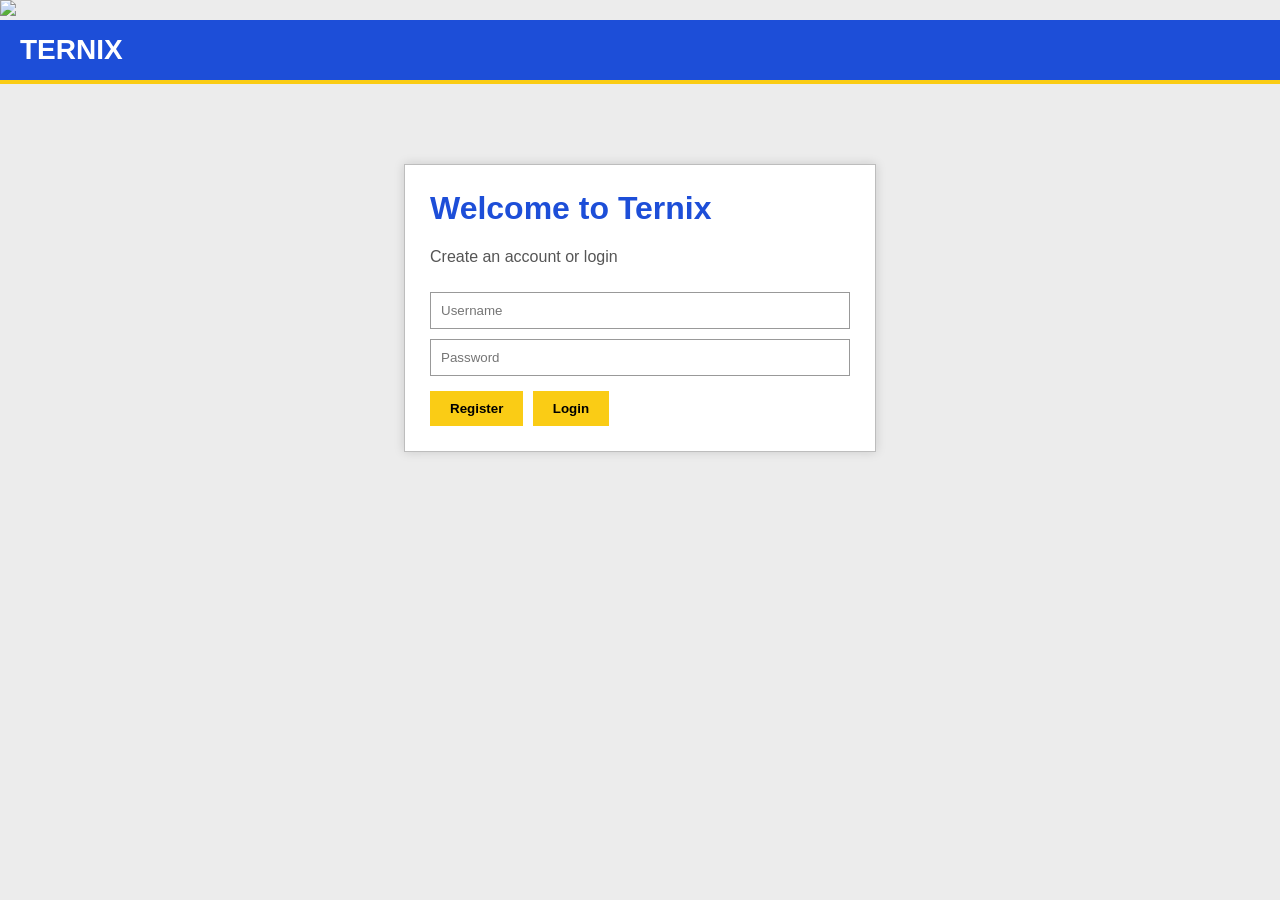
==== index.html @ c8b84a8d "Update index.html" ====
<!DOCTYPE html>
<img src="ternix-logo.png" id="logo">
<html lang="ru">
<head>
<meta charset="UTF-8">
<meta name="viewport" content="width=device-width, initial-scale=1.0">
<title>Ternix</title>

<link rel="stylesheet" href="styles.css">

</head>
<body>

<div class="topbar">
    <div class="logo">TERNIX</div>
</div>

<div class="login-box">

    <h1>Welcome to Ternix</h1>
    <p>Create an account or login</p>

    <input id="user" placeholder="Username">

    <input id="pass" type="password" placeholder="Password">

    <div class="buttons">
        <button onclick="register()">Register</button>
        <button onclick="login()">Login</button>
    </div>

</div>

<script src="auth.js"></script>

</body>
</html>
---- styles.css ----
body{
    margin:0;
    font-family:Verdana,Arial,sans-serif;
    background:#ececec;
}

.topbar{
    height:60px;
    background:#1d4ed8;
    border-bottom:4px solid #facc15;
    display:flex;
    align-items:center;
    padding-left:20px;
}

.logo{
    color:white;
    font-size:28px;
    font-weight:bold;
}

.login-box{
    width:420px;
    background:white;
    margin:80px auto;
    padding:25px;
    border:1px solid #bdbdbd;
    box-shadow:0 0 10px rgba(0,0,0,0.15);
}

.login-box h1{
    margin-top:0;
    color:#1d4ed8;
}

.login-box p{
    color:#555;
}

.login-box input{
    width:100%;
    box-sizing:border-box;
    padding:10px;
    margin-top:10px;
    border:1px solid #999;
}

.buttons{
    margin-top:15px;
}

.buttons button{
    background:#facc15;
    border:none;
    padding:10px 20px;
    cursor:pointer;
    font-weight:bold;
    margin-right:5px;
}

.buttons button:hover{
    background:#eab308;
}
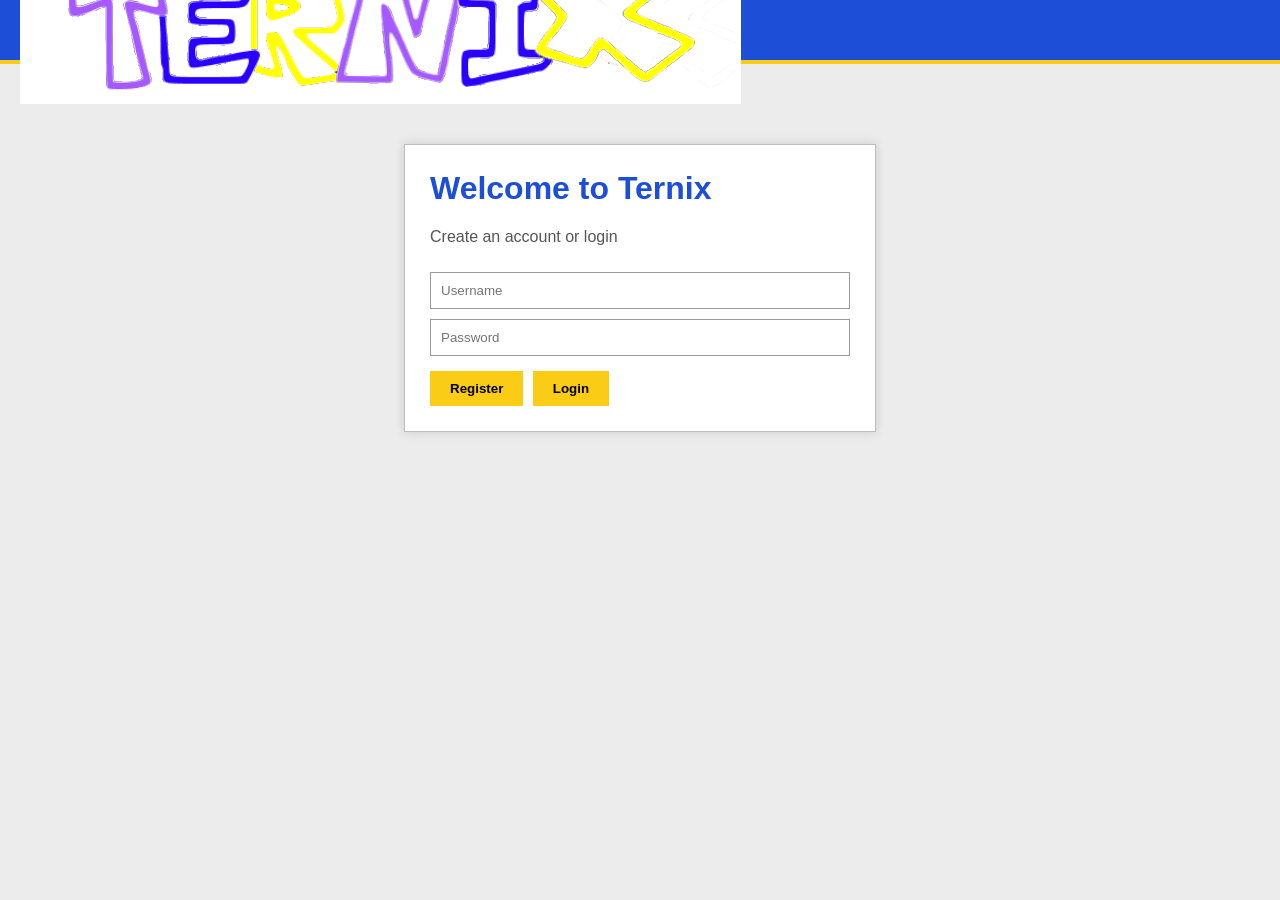
==== commit a107c654: "Update index.html" ====
--- a/index.html
+++ b/index.html
@@ -1,5 +1,4 @@
 <!DOCTYPE html>
-<img src="ternix-logo.png" id="logo">
 <html lang="ru">
 <head>
 <meta charset="UTF-8">
@@ -12,7 +11,7 @@
 <body>
 
 <div class="topbar">
-    <div class="logo">TERNIX</div>
+    <img src="ternix-logo.png" class="logo-image">
 </div>
 
 <div class="login-box">
--- a/styles.css
+++ b/styles.css
@@ -61,3 +61,9 @@
 .buttons button:hover{
     background:#eab308;
 }
+#logo{
+display:block;
+margin:20px auto;
+width:500px;
+max-width:95%;
+}
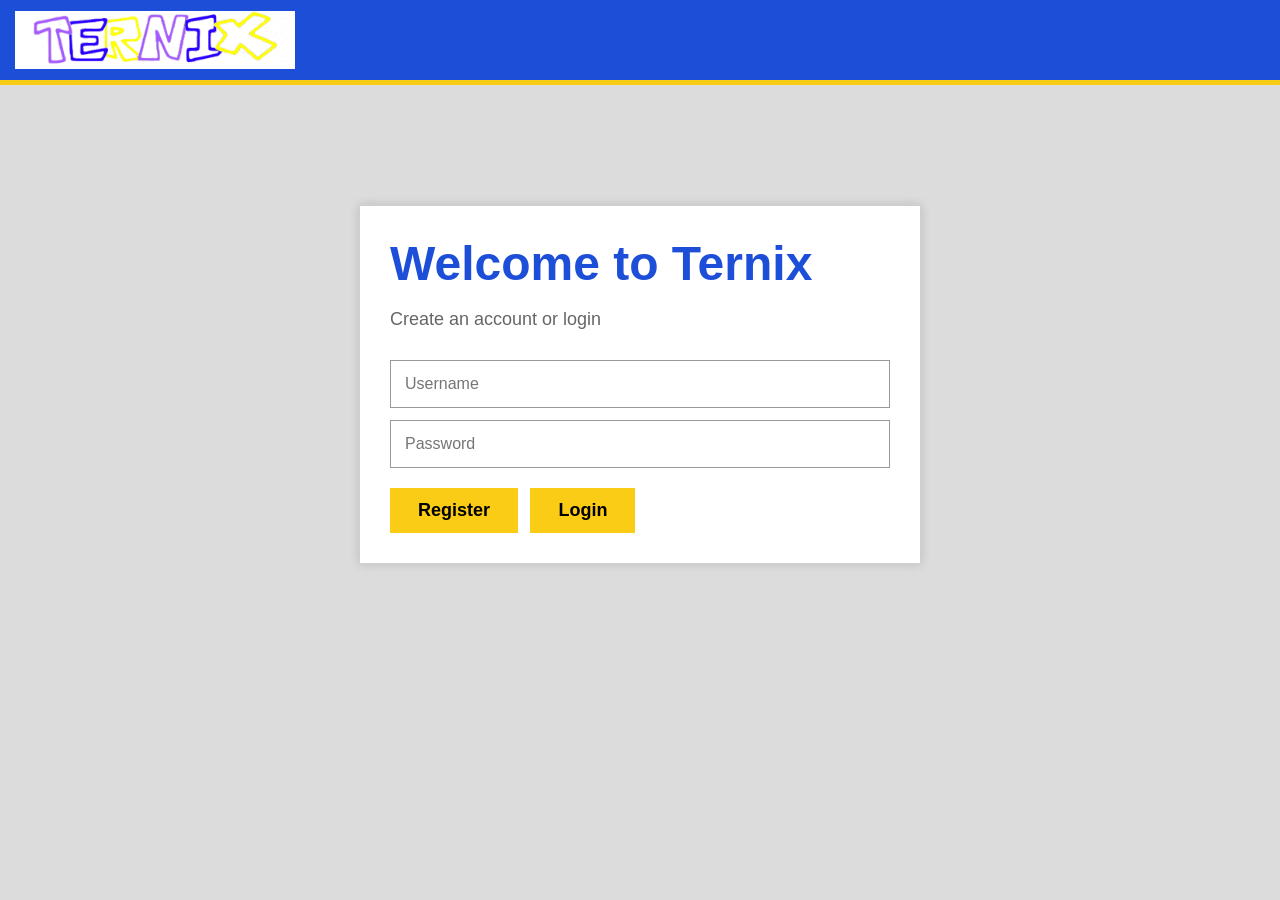
==== commit ad5538ff: "Update index.html" ====
--- a/index.html
+++ b/index.html
@@ -6,14 +6,13 @@
 <title>Ternix</title>
 
 <link rel="stylesheet" href="styles.css">
-
 </head>
 <body>
 
 <div class="topbar">
-    <img src="ternix-logo.png" class="logo-image">
+    <img src="ternix-logo.png" id="logo">
 </div>
-
+    
 <div class="login-box">
 
     <h1>Welcome to Ternix</h1>
--- a/styles.css
+++ b/styles.css
@@ -1,69 +1,144 @@
 body{
     margin:0;
     font-family:Verdana,Arial,sans-serif;
-    background:#ececec;
+    background:#dcdcdc;
 }
 
+/* Верхняя синяя панель */
+
 .topbar{
-    height:60px;
+    height:80px;
     background:#1d4ed8;
-    border-bottom:4px solid #facc15;
+    border-bottom:5px solid #facc15;
     display:flex;
     align-items:center;
-    padding-left:20px;
+    justify-content:flex-start;
+    padding-left:15px;
 }
 
-.logo{
-    color:white;
-    font-size:28px;
-    font-weight:bold;
+/* Логотип */
+
+#logo{
+    width:280px;
+    height:auto;
+    display:block;
 }
 
+/* Окно логина */
+
 .login-box{
-    width:420px;
+    width:500px;
+    max-width:90%;
     background:white;
-    margin:80px auto;
-    padding:25px;
-    border:1px solid #bdbdbd;
+    margin:120px auto;
+    padding:30px;
+    border:1px solid #cfcfcf;
     box-shadow:0 0 10px rgba(0,0,0,0.15);
 }
 
 .login-box h1{
-    margin-top:0;
+    margin:0 0 15px 0;
     color:#1d4ed8;
+    font-size:48px;
+    white-space:nowrap; /* Welcome to Ternix в одну строку */
 }
 
 .login-box p{
-    color:#555;
+    color:#666;
+    font-size:18px;
 }
 
 .login-box input{
     width:100%;
     box-sizing:border-box;
-    padding:10px;
-    margin-top:10px;
+    padding:14px;
+    margin-top:12px;
     border:1px solid #999;
+    font-size:16px;
 }
 
 .buttons{
-    margin-top:15px;
+    margin-top:20px;
 }
 
 .buttons button{
     background:#facc15;
     border:none;
-    padding:10px 20px;
+    padding:12px 28px;
+    font-size:18px;
+    font-weight:bold;
     cursor:pointer;
-    font-weight:bold;
-    margin-right:5px;
+    margin-right:8px;
 }
 
 .buttons button:hover{
     background:#eab308;
 }
-#logo{
-display:block;
-margin:20px auto;
-width:500px;
-max-width:95%;
+
+/* HOME PAGE */
+
+.home-wrapper{
+    width:1100px;
+    max-width:95%;
+    margin:30px auto;
 }
+
+.user-panel{
+    background:white;
+    border:1px solid #bdbdbd;
+    padding:15px;
+    margin-bottom:20px;
+}
+
+.user-panel h2{
+    margin:0;
+    color:#1d4ed8;
+}
+
+.games-title{
+    font-size:24px;
+    margin-bottom:15px;
+}
+
+.game-card{
+    background:white;
+    border:1px solid #bdbdbd;
+    width:350px;
+    overflow:hidden;
+}
+
+.game-banner{
+    height:180px;
+    background:linear-gradient(
+        135deg,
+        #1d4ed8,
+        #3b82f6
+    );
+    display:flex;
+    justify-content:center;
+    align-items:center;
+    color:white;
+    font-size:34px;
+    font-weight:bold;
+}
+
+.game-info{
+    padding:15px;
+}
+
+.play-btn{
+    background:#facc15;
+    border:none;
+    padding:12px 25px;
+    font-weight:bold;
+    cursor:pointer;
+}
+
+.logout-btn{
+    float:right;
+    background:#ef4444;
+    color:white;
+    border:none;
+    padding:10px 15px;
+    cursor:pointer;
+}
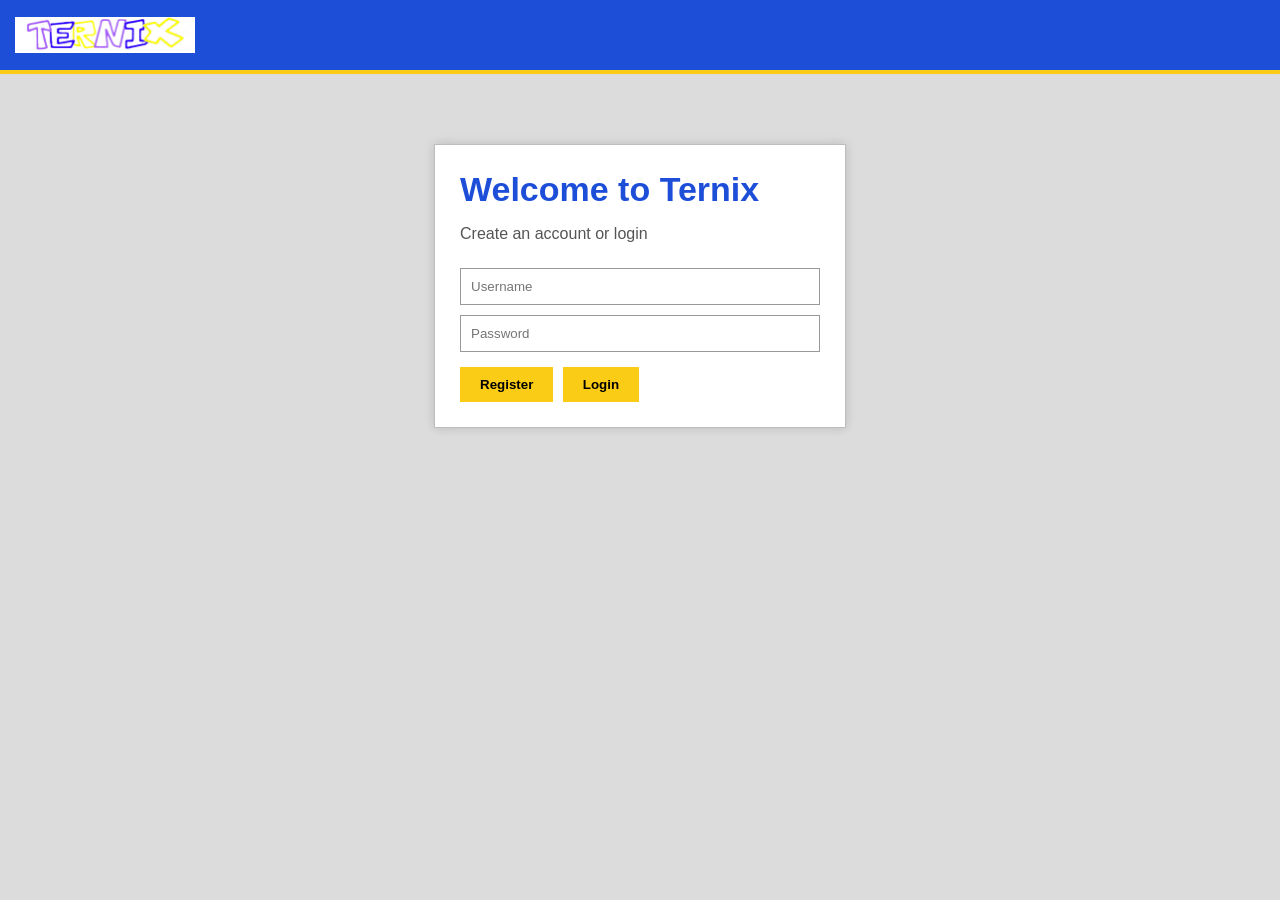
==== commit cb07bfd4: "Update index.html" ====
--- a/index.html
+++ b/index.html
@@ -6,16 +6,18 @@
 <title>Ternix</title>
 
 <link rel="stylesheet" href="styles.css">
+
 </head>
 <body>
 
 <div class="topbar">
     <img src="ternix-logo.png" id="logo">
 </div>
-    
+
 <div class="login-box">
 
     <h1>Welcome to Ternix</h1>
+
     <p>Create an account or login</p>
 
     <input id="user" placeholder="Username">
--- a/styles.css
+++ b/styles.css
@@ -4,71 +4,68 @@
     background:#dcdcdc;
 }
 
-/* Верхняя синяя панель */
+/* Верхняя панель */
 
 .topbar{
-    height:80px;
+    height:70px;
     background:#1d4ed8;
-    border-bottom:5px solid #facc15;
+    border-bottom:4px solid #facc15;
     display:flex;
     align-items:center;
-    justify-content:flex-start;
     padding-left:15px;
 }
 
 /* Логотип */
 
 #logo{
-    width:280px;
+    width:180px;
     height:auto;
     display:block;
 }
 
-/* Окно логина */
+/* Логин */
 
 .login-box{
-    width:500px;
-    max-width:90%;
+    width:360px;
     background:white;
-    margin:120px auto;
-    padding:30px;
-    border:1px solid #cfcfcf;
+    margin:70px auto;
+    padding:25px;
+    border:1px solid #bdbdbd;
     box-shadow:0 0 10px rgba(0,0,0,0.15);
 }
 
 .login-box h1{
-    margin:0 0 15px 0;
+    margin-top:0;
+    margin-bottom:10px;
     color:#1d4ed8;
-    font-size:48px;
-    white-space:nowrap; /* Welcome to Ternix в одну строку */
+    font-size:34px;
+    white-space:nowrap;
 }
 
 .login-box p{
-    color:#666;
-    font-size:18px;
+    color:#555;
+    margin-bottom:15px;
 }
 
 .login-box input{
     width:100%;
     box-sizing:border-box;
-    padding:14px;
-    margin-top:12px;
+    padding:10px;
+    margin-top:10px;
     border:1px solid #999;
-    font-size:16px;
 }
 
 .buttons{
-    margin-top:20px;
+    margin-top:15px;
 }
 
 .buttons button{
     background:#facc15;
     border:none;
-    padding:12px 28px;
-    font-size:18px;
+    padding:10px 20px;
+    cursor:pointer;
     font-weight:bold;
-    cursor:pointer;
-    margin-right:8px;
+    margin-right:5px;
 }
 
 .buttons button:hover{
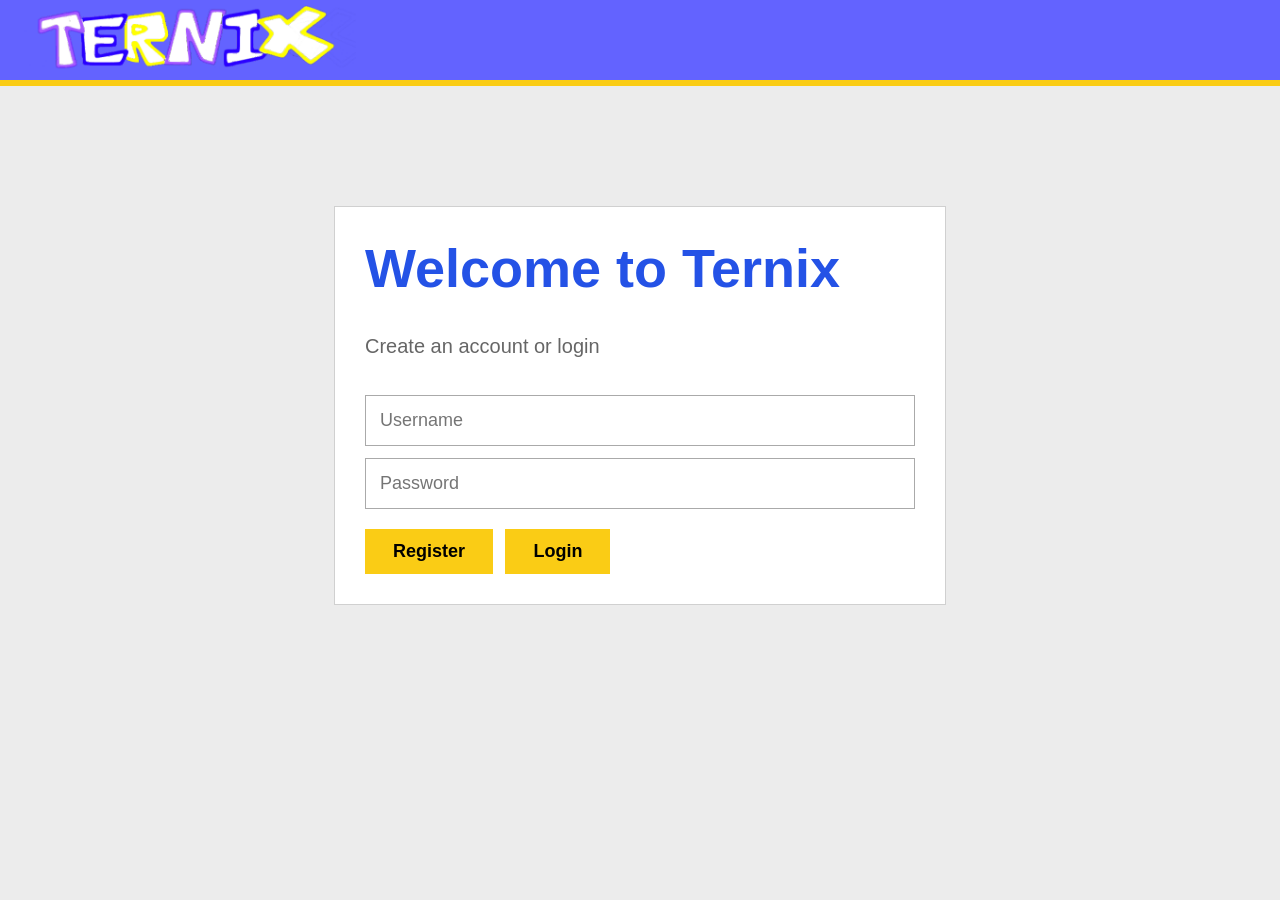
==== commit cd360b92: "Update index.html" ====
--- a/index.html
+++ b/index.html
@@ -11,13 +11,12 @@
 <body>
 
 <div class="topbar">
-    <img src="ternix-logo.png" id="logo">
+    <img src="Ternix.logo.png" class="logo-image">
 </div>
 
 <div class="login-box">
 
     <h1>Welcome to Ternix</h1>
-
     <p>Create an account or login</p>
 
     <input id="user" placeholder="Username">
--- a/styles.css
+++ b/styles.css
@@ -1,78 +1,83 @@
 body{
     margin:0;
     font-family:Verdana,Arial,sans-serif;
-    background:#dcdcdc;
+    background:#ececec;
 }
 
-/* Верхняя панель */
+/* ВЕРХНЯЯ ПАНЕЛЬ */
 
 .topbar{
-    height:70px;
-    background:#1d4ed8;
-    border-bottom:4px solid #facc15;
+    height:80px;
+    background:#6363FF;
+    border-bottom:6px solid #facc15;
     display:flex;
     align-items:center;
     padding-left:15px;
 }
 
-/* Логотип */
-
-#logo{
-    width:180px;
-    height:auto;
-    display:block;
+.logo-image{
+    height:70px;
+    width:auto;
 }
 
-/* Логин */
+/* ЛОГИН */
 
 .login-box{
-    width:360px;
+    width:550px;
+    max-width:90%;
     background:white;
-    margin:70px auto;
-    padding:25px;
-    border:1px solid #bdbdbd;
-    box-shadow:0 0 10px rgba(0,0,0,0.15);
+    margin:120px auto;
+    padding:30px;
+    border:1px solid #d0d0d0;
 }
 
 .login-box h1{
     margin-top:0;
-    margin-bottom:10px;
-    color:#1d4ed8;
-    font-size:34px;
-    white-space:nowrap;
+    color:#2452e6;
+    font-size:54px;
+    font-weight:bold;
 }
 
 .login-box p{
-    color:#555;
-    margin-bottom:15px;
+    color:#666;
+    font-size:20px;
+    margin-bottom:25px;
 }
 
 .login-box input{
     width:100%;
     box-sizing:border-box;
-    padding:10px;
-    margin-top:10px;
-    border:1px solid #999;
+    padding:14px;
+    margin-top:12px;
+    border:1px solid #aaa;
+    font-size:18px;
 }
 
 .buttons{
-    margin-top:15px;
+    margin-top:20px;
 }
 
 .buttons button{
     background:#facc15;
     border:none;
-    padding:10px 20px;
+    padding:12px 28px;
     cursor:pointer;
     font-weight:bold;
-    margin-right:5px;
+    font-size:18px;
+    margin-right:8px;
 }
 
 .buttons button:hover{
     background:#eab308;
 }
 
-/* HOME PAGE */
+.logo{
+    color:white;
+    font-size:28px;
+    font-weight:bold;
+}
+
+/* HOME */
 
 .home-wrapper{
     width:1100px;
@@ -89,7 +94,7 @@
 
 .user-panel h2{
     margin:0;
-    color:#1d4ed8;
+    color:#2452e6;
 }
 
 .games-title{
@@ -106,11 +111,7 @@
 
 .game-banner{
     height:180px;
-    background:linear-gradient(
-        135deg,
-        #1d4ed8,
-        #3b82f6
-    );
+    background:#6363FF;
     display:flex;
     justify-content:center;
     align-items:center;
@@ -131,6 +132,10 @@
     cursor:pointer;
 }
 
+.play-btn:hover{
+    background:#eab308;
+}
+
 .logout-btn{
     float:right;
     background:#ef4444;
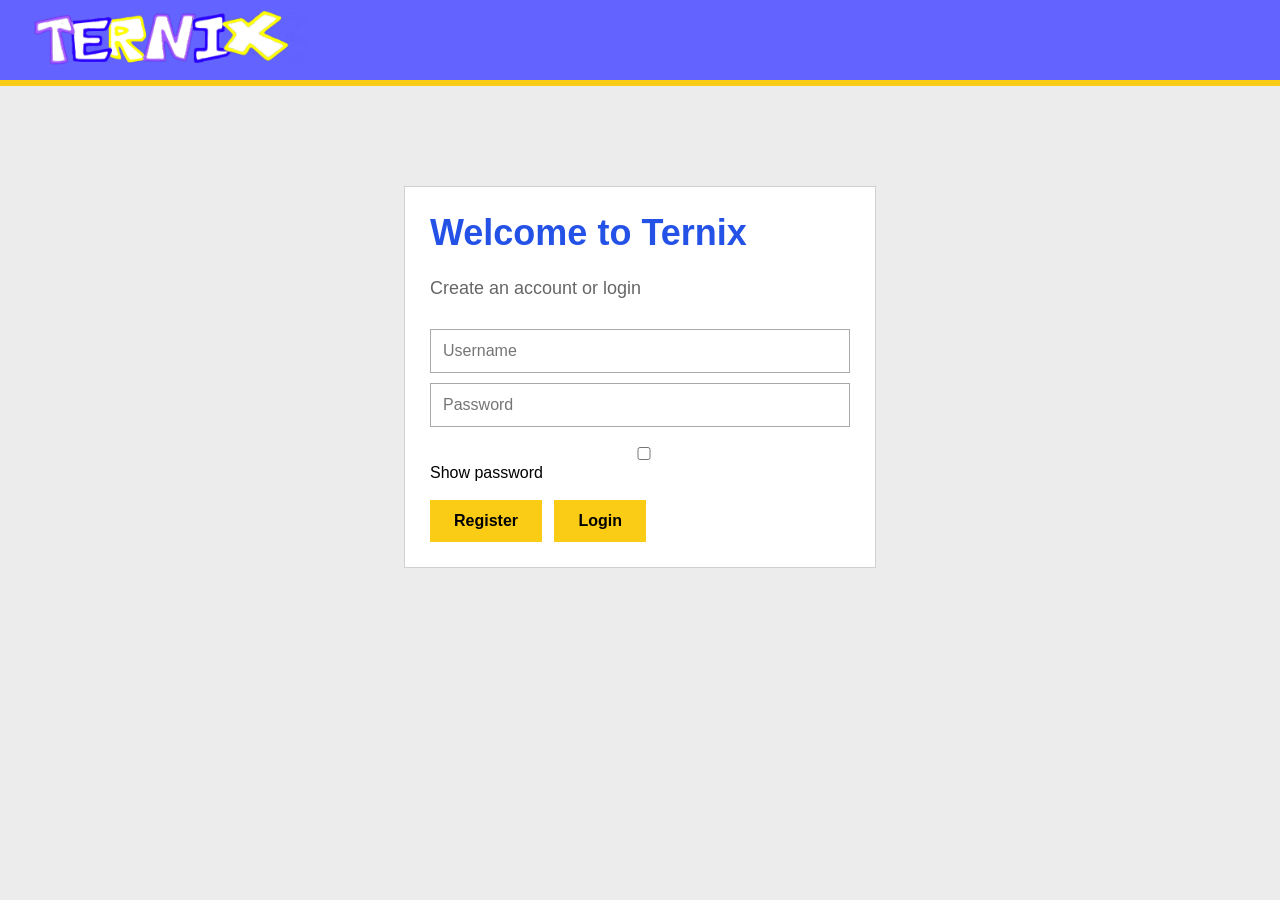
==== commit 475f1ba2: "Update index.html" ====
--- a/index.html
+++ b/index.html
@@ -21,7 +21,12 @@
 
     <input id="user" placeholder="Username">
 
-    <input id="pass" type="password" placeholder="Password">
+ <input id="pass" type="password" placeholder="Password">
+
+<label style="display:block;margin-top:10px;">
+<input type="checkbox" id="showPass">
+ Show password
+</label>
 
     <div class="buttons">
         <button onclick="register()">Register</button>
--- a/styles.css
+++ b/styles.css
@@ -4,7 +4,7 @@
     background:#ececec;
 }
 
-/* ВЕРХНЯЯ ПАНЕЛЬ */
+/* ВЕРХ */
 
 .topbar{
     height:80px;
@@ -16,65 +16,60 @@
 }
 
 .logo-image{
-    height:70px;
+    height:60px;
     width:auto;
 }
 
 /* ЛОГИН */
 
 .login-box{
-    width:550px;
+    width:420px;
     max-width:90%;
     background:white;
-    margin:120px auto;
-    padding:30px;
+    margin:100px auto;
+    padding:25px;
     border:1px solid #d0d0d0;
 }
 
 .login-box h1{
     margin-top:0;
     color:#2452e6;
-    font-size:54px;
+    font-size:36px;
     font-weight:bold;
+    white-space:nowrap;
 }
 
 .login-box p{
     color:#666;
-    font-size:20px;
-    margin-bottom:25px;
+    font-size:18px;
+    margin-bottom:20px;
 }
 
 .login-box input{
     width:100%;
     box-sizing:border-box;
-    padding:14px;
-    margin-top:12px;
+    padding:12px;
+    margin-top:10px;
     border:1px solid #aaa;
-    font-size:18px;
+    font-size:16px;
 }
 
 .buttons{
-    margin-top:20px;
+    margin-top:18px;
 }
 
 .buttons button{
     background:#facc15;
     border:none;
-    padding:12px 28px;
+    padding:12px 24px;
     cursor:pointer;
     font-weight:bold;
-    font-size:18px;
+    font-size:16px;
     margin-right:8px;
 }
 
 .buttons button:hover{
     background:#eab308;
-}
-
-.logo{
-    color:white;
-    font-size:28px;
-    font-weight:bold;
 }
 
 /* HOME */
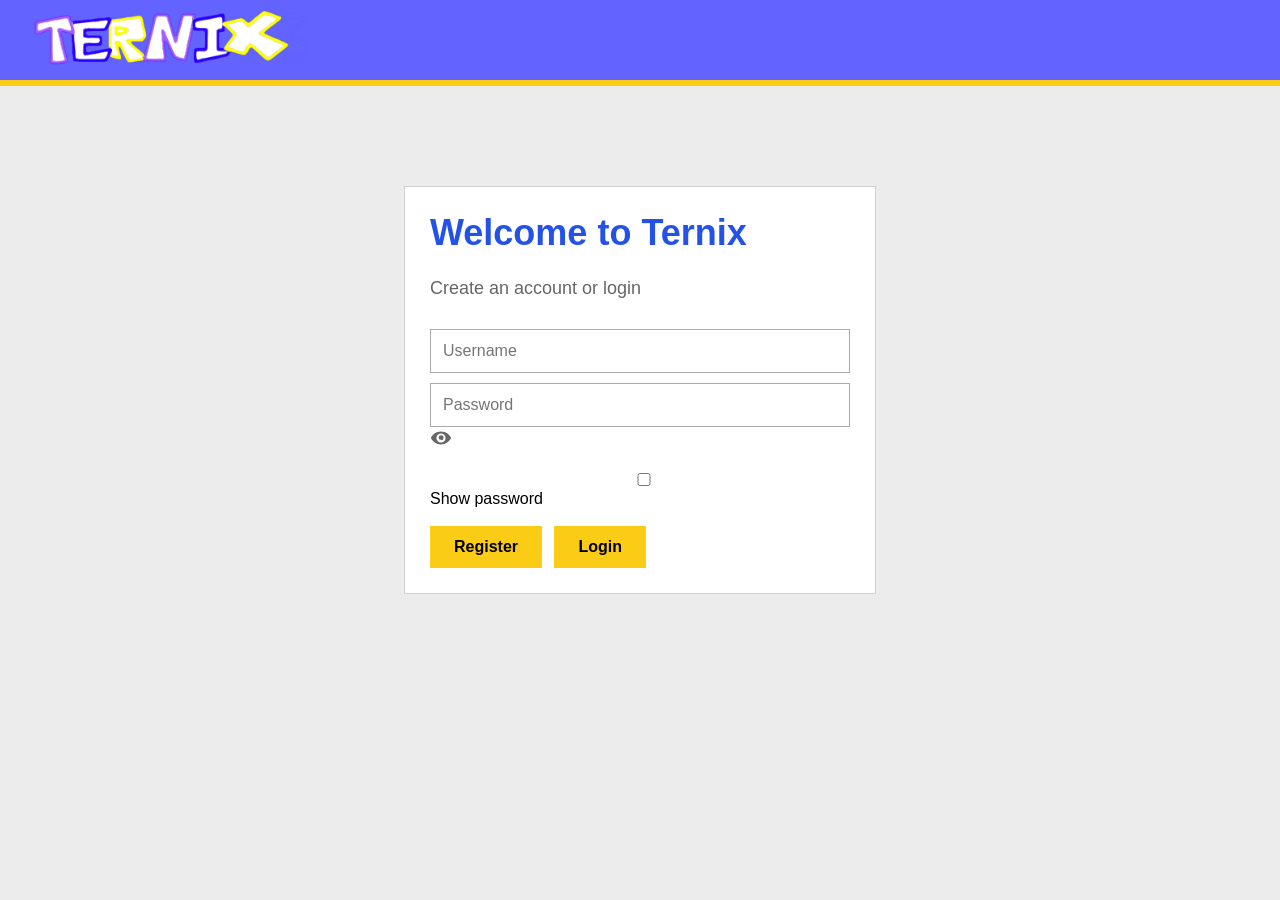
==== commit fae0e690: "Update index.html" ====
--- a/index.html
+++ b/index.html
@@ -21,8 +21,27 @@
 
     <input id="user" placeholder="Username">
 
- <input id="pass" type="password" placeholder="Password">
+ <div class="password-box">
 
+<input
+id="pass"
+type="password"
+placeholder="Password">
+
+<svg
+id="togglePass"
+viewBox="0 0 24 24"
+width="22"
+height="22">
+
+<path
+fill="#666"
+d="M12 5C7 5 2.73 8.11 1 12c1.73 3.89 6 7 11 7s9.27-3.11 11-7c-1.73-3.89-6-7-11-7zm0 12a5 5 0 1 1 0-10 5 5 0 0 1 0 10zm0-2.5A2.5 2.5 0 1 0 12 9a2.5 2.5 0 0 0 0 5z"/>
+
+</svg>
+
+</div>
+    
 <label style="display:block;margin-top:10px;">
 <input type="checkbox" id="showPass">
  Show password
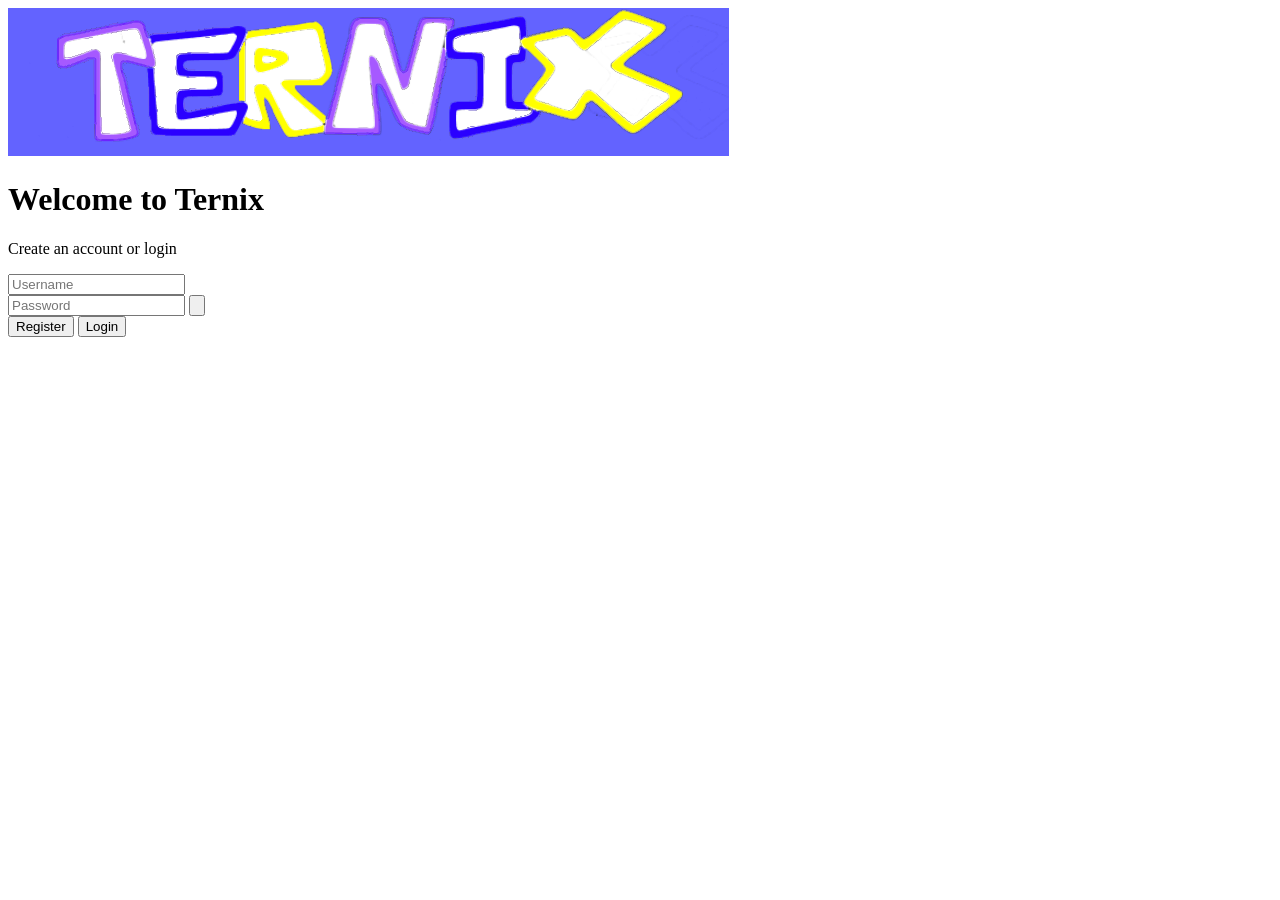
==== commit f57cdd64: "Update index.html" ====
--- a/index.html
+++ b/index.html
@@ -1,8 +1,10 @@
 <!DOCTYPE html>
 <html lang="ru">
 <head>
+
 <meta charset="UTF-8">
 <meta name="viewport" content="width=device-width, initial-scale=1.0">
+
 <title>Ternix</title>
 
 <link rel="stylesheet" href="styles.css">
@@ -11,46 +13,65 @@
 <body>
 
 <div class="topbar">
-    <img src="Ternix.logo.png" class="logo-image">
+
+<img
+src="Ternix.logo.png"
+class="logo-image">
+
 </div>
 
 <div class="login-box">
 
-    <h1>Welcome to Ternix</h1>
-    <p>Create an account or login</p>
+<h1>Welcome to Ternix</h1>
 
-    <input id="user" placeholder="Username">
+<p>Create an account or login</p>
 
- <div class="password-box">
+<input
+id="user"
+type="text"
+placeholder="Username"
+autocomplete="off">
+
+<div class="password-box">
 
 <input
 id="pass"
 type="password"
-placeholder="Password">
+placeholder="Password"
+autocomplete="off">
+
+<button
+type="button"
+id="togglePassword"
+class="eye-button">
 
 <svg
-id="togglePass"
-viewBox="0 0 24 24"
-width="22"
-height="22">
+id="eyeIcon"
+xmlns="http://www.w3.org/2000/svg"
+viewBox="0 0 24 24">
 
 <path
-fill="#666"
-d="M12 5C7 5 2.73 8.11 1 12c1.73 3.89 6 7 11 7s9.27-3.11 11-7c-1.73-3.89-6-7-11-7zm0 12a5 5 0 1 1 0-10 5 5 0 0 1 0 10zm0-2.5A2.5 2.5 0 1 0 12 9a2.5 2.5 0 0 0 0 5z"/>
+id="eyePath"
+fill="currentColor"
+d="M12 5C7 5 2.7 8.1 1 12c1.7 3.9 6 7 11 7s9.3-3.1 11-7c-1.7-3.9-6-7-11-7zm0 11a4 4 0 1 1 0-8 4 4 0 0 1 0 8zm0-2.2A1.8 1.8 0 1 0 12 10a1.8 1.8 0 0 0 0 3.6"/>
 
 </svg>
 
+</button>
+
 </div>
-    
-<label style="display:block;margin-top:10px;">
-<input type="checkbox" id="showPass">
- Show password
-</label>
 
-    <div class="buttons">
-        <button onclick="register()">Register</button>
-        <button onclick="login()">Login</button>
-    </div>
+<div class="buttons">
+
+<button onclick="register()">
+Register
+</button>
+
+<button onclick="login()">
+Login
+</button>
+
+</div>
 
 </div>
 
--- a/styles.css
+++ b/styles.css
@@ -1,141 +1,171 @@
-body{
-    margin:0;
-    font-family:Verdana,Arial,sans-serif;
-    background:#ececec;
+const userInput = document.getElementById("user");
+const passInput = document.getElementById("pass");
+
+/* ---------- HELPERS ---------- */
+
+function clearErrors(){
+
+userInput.value = "";
+passInput.value = "";
+
+userInput.placeholder = "Username";
+passInput.placeholder = "Password";
+
+userInput.style.color = "";
+passInput.style.color = "";
+
 }
 
-/* ВЕРХ */
+userInput.addEventListener("focus", clearErrors);
+passInput.addEventListener("focus", clearErrors);
 
-.topbar{
-    height:80px;
-    background:#6363FF;
-    border-bottom:6px solid #facc15;
-    display:flex;
-    align-items:center;
-    padding-left:15px;
+function usernameError(text){
+
+userInput.value = "";
+userInput.placeholder = text;
+userInput.style.color = "#dc2626";
+
 }
 
-.logo-image{
-    height:60px;
-    width:auto;
+function passwordError(text){
+
+passInput.value = "";
+passInput.placeholder = text;
+passInput.style.color = "#dc2626";
+
 }
 
-/* ЛОГИН */
+/* ---------- REGISTER ---------- */
 
-.login-box{
-    width:420px;
-    max-width:90%;
-    background:white;
-    margin:100px auto;
-    padding:25px;
-    border:1px solid #d0d0d0;
+function register(){
+
+const username = userInput.value.trim();
+const password = passInput.value;
+
+const usernameRegex =
+/^[A-Za-z0-9_]{3,20}$/;
+
+if(!usernameRegex.test(username)){
+usernameError("3-20 letters, numbers or _");
+return;
 }
 
-.login-box h1{
-    margin-top:0;
-    color:#2452e6;
-    font-size:36px;
-    font-weight:bold;
-    white-space:nowrap;
+const bannedWords=[
+
+"fuck",
+"bitch",
+"shit",
+"asshole",
+"nigger",
+"nigga",
+"faggot",
+"hitler",
+"nazi",
+"terrorist"
+
+];
+
+const lower=username.toLowerCase();
+
+for(const word of bannedWords){
+
+if(lower.includes(word)){
+usernameError("Invalid username");
+return;
 }
 
-.login-box p{
-    color:#666;
-    font-size:18px;
-    margin-bottom:20px;
 }
 
-.login-box input{
-    width:100%;
-    box-sizing:border-box;
-    padding:12px;
-    margin-top:10px;
-    border:1px solid #aaa;
-    font-size:16px;
+if(password.length<8){
+passwordError("Minimum 8 characters");
+return;
 }
 
-.buttons{
-    margin-top:18px;
+const forbidden=
+/[!\"@#№$;%:^?&*()\-+=\/}{\]\[\\|:;',.]/;
+
+if(forbidden.test(password)){
+passwordError("Forbidden symbols");
+return;
 }
 
-.buttons button{
-    background:#facc15;
-    border:none;
-    padding:12px 24px;
-    cursor:pointer;
-    font-weight:bold;
-    font-size:16px;
-    margin-right:8px;
+const users=
+JSON.parse(
+localStorage.getItem("ternix_users")||"{}"
+);
+
+if(users[username]){
+usernameError("Username already exists");
+return;
 }
 
-.buttons button:hover{
-    background:#eab308;
+users[username]=password;
+
+localStorage.setItem(
+"ternix_users",
+JSON.stringify(users)
+);
+
+userInput.value="";
+passInput.value="";
+
+userInput.placeholder="Account created!";
+passInput.placeholder="Now login";
+
 }
 
-/* HOME */
+/* ---------- LOGIN ---------- */
 
-.home-wrapper{
-    width:1100px;
-    max-width:95%;
-    margin:30px auto;
+function login(){
+
+const username=userInput.value.trim();
+const password=passInput.value;
+
+const users=
+JSON.parse(
+localStorage.getItem("ternix_users")||"{}"
+);
+
+if(!users[username]){
+usernameError("Incorrect username");
+return;
 }
 
-.user-panel{
-    background:white;
-    border:1px solid #bdbdbd;
-    padding:15px;
-    margin-bottom:20px;
+if(users[username]!==password){
+passwordError("Incorrect password");
+return;
 }
 
-.user-panel h2{
-    margin:0;
-    color:#2452e6;
+localStorage.setItem(
+"ternix_user",
+username
+);
+
+location.href="home.html";
+
 }
 
-.games-title{
-    font-size:24px;
-    margin-bottom:15px;
+/* ---------- SHOW / HIDE PASSWORD ---------- */
+
+const toggle =
+document.getElementById("togglePassword");
+
+if(toggle){
+
+toggle.onclick=function(){
+
+if(passInput.type==="password"){
+
+passInput.type="text";
+toggle.classList.add("show");
+
+}else{
+
+passInput.type="password";
+toggle.classList.remove("show");
+
 }
 
-.game-card{
-    background:white;
-    border:1px solid #bdbdbd;
-    width:350px;
-    overflow:hidden;
+};
+
 }
-
-.game-banner{
-    height:180px;
-    background:#6363FF;
-    display:flex;
-    justify-content:center;
-    align-items:center;
-    color:white;
-    font-size:34px;
-    font-weight:bold;
-}
-
-.game-info{
-    padding:15px;
-}
-
-.play-btn{
-    background:#facc15;
-    border:none;
-    padding:12px 25px;
-    font-weight:bold;
-    cursor:pointer;
-}
-
-.play-btn:hover{
-    background:#eab308;
-}
-
-.logout-btn{
-    float:right;
-    background:#ef4444;
-    color:white;
-    border:none;
-    padding:10px 15px;
-    cursor:pointer;
-}
